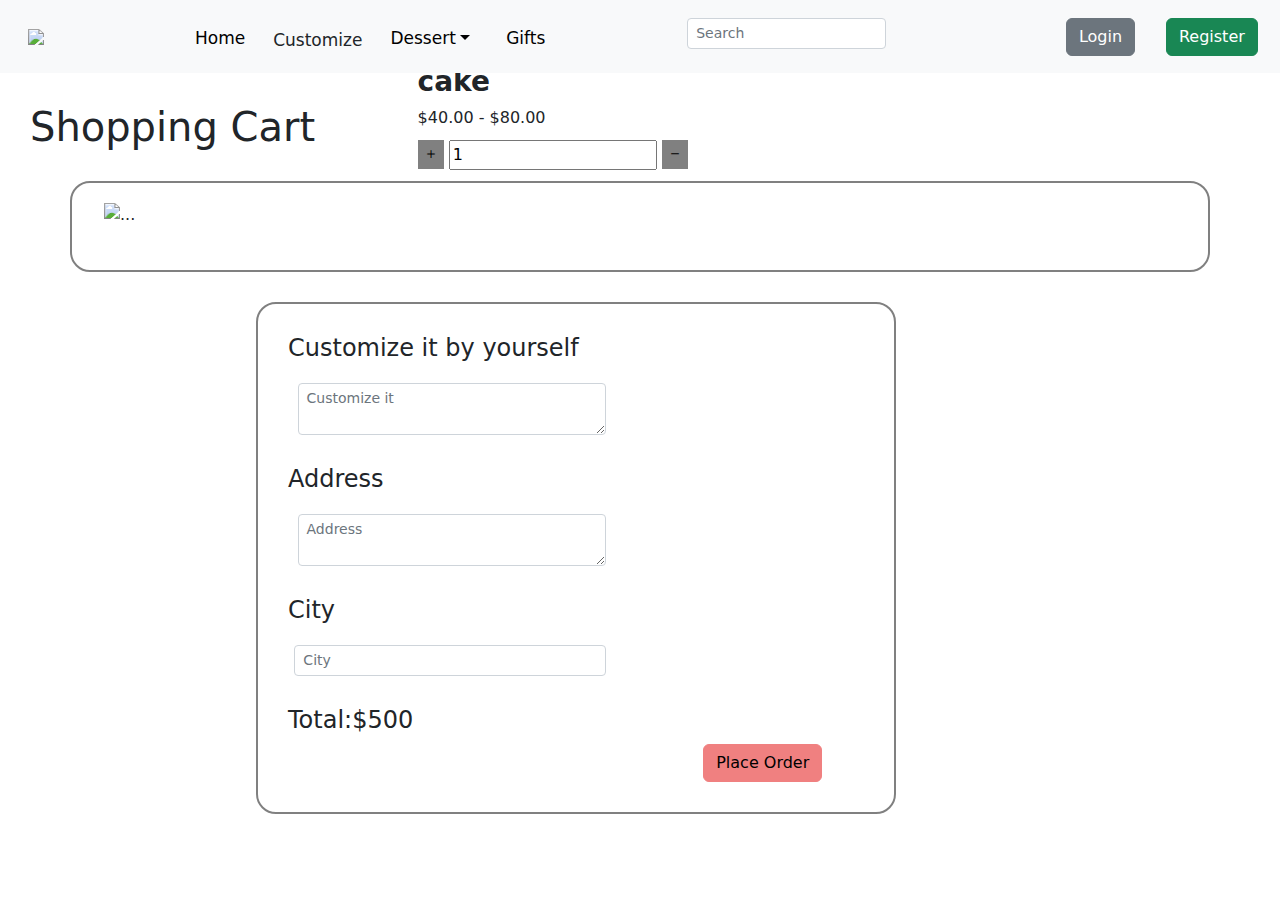
==== Buy.html @ d44f6569 "first commit" ====
<!DOCTYPE html>
<html lang="en">
<head>
    <!-- Include necessary head elements -->
    <link rel="icon" type="image/x-icon" href="assets/favicon.ico" />
    <!-- Bootstrap icons-->
    <link href="https://cdn.jsdelivr.net/npm/bootstrap-icons@1.5.0/font/bootstrap-icons.css" rel="stylesheet" />
    
    <!-- Core theme CSS (includes Bootstrap)-->
    <link href="css/styles.css" rel="stylesheet" />
</head>
<body>
    <!-- Your cart page content goes here -->
    <nav class="navbar navbar-expand-lg navbar-light bg-light">
        <div class="container px-4 px-lg-5">
            <img src="C:\Users\Dell\Downloads\Template\shop in style e-commerce\assets\download (16).jfif" id="logo" width="130px" heigth="150px">
            <button class="navbar-toggler" type="button" data-bs-toggle="collapse" data-bs-target="#navbarSupportedContent" aria-controls="navbarSupportedContent" aria-expanded="false" aria-label="Toggle navigation"><span class="navbar-toggler-icon"></span></button>
            <div class="collapse navbar-collapse" id="navbarSupportedContent">
                <ul class="navbar-nav me-auto mb-2 mb-lg-0 ms-lg-4">
                    <li class="nav-item"><a class="nav-link active" aria-current="page" href="#!" id="home">Home</a></li>
                    <li class="nav-item" id="order"><a class="nav-link"></a>Customize</li>
                    <li class="nav-item dropdown">
                        <a class="nav-link dropdown-toggle" id="navbarDropdown" href="#" role="button" data-bs-toggle="dropdown" aria-expanded="false" id="dropdown">Dessert</a>
                        <ul class="dropdown-menu" aria-labelledby="navbarDropdown">
                            <div class="container text-center">
                                <div class="row">
                                  <div class="col">
                                    <img class="card-img-top" src="C:\Users\Dell\Downloads\Template\shop in style e-commerce\assets\download (11).jfif" alt="..."  id="ringimg" >
                                    <h5 class="fw-bolder"id="cake">Cake</h5>
                                  </div>
                                  <div class="col">
                                    <img class="card-img-top" src="C:\Users\Dell\Downloads\Template\shop in style e-commerce\assets\Cake-mix-cookies-I-Heart-Naptime.jpg" alt="..." />
                                    <h5 class="fw-bolder">Cookies</h5>
                                  </div>
                                </div>
                              </div>  
                        </ul>
                    </li>
                    <li class="nav-item"><a class="nav-link"href="#!" id="Deal">Gifts</a></li>
                <div class="input-group input-group-sm mb-3">
                    <input type="text" class="form-control" aria-label="Sizing example input" aria-describedby="inputGroup-sizing-sm" placeholder="Search">
                  </div>
                    <div class="d-flex">
                        <button type="button" id="login" class="btn btn-secondary" data-bs-toggle="modal" data-bs-target="#loginModal">Login</button>
                        <button type="button" id="register"class="btn btn-success" data-bs-toggle="modal" data-bs-target="#registerModal" >Register</button>
                    </div>
                </div>
            </div>
        </ul>
    </nav>
    <h1 id="shop">Shopping Cart</h1>
      <div class="container-sm">
            <img class="card-img-top" id="img1" src="C:\Users\Dell\Downloads\Template\shop in style e-commerce\assets\download (11).jfif" alt="..." >
            <div class="name">
                <h3 class="fw-bolder">cake</h5>
                <div class="price">$40.00 - $80.00</div> 
                <i class="bi bi-plus" id="btnPlus"></i>
                <input type="number" value="1" id="quantity">
                <i class="bi bi-dash" id="btnMinus"></i>
            </div>
      </div>
    <div class="container-fluid1">
             <h4>Customize it by yourself</h4>
             <div class="input-group input-group-sm mb-3">
                <textarea class="form-control" id="text" placeholder="Customize it" id="floatingTextarea"></textarea>
              </div>
              <h4>Address</h4>
              <div class="input-group input-group-sm mb-3">
                <textarea class="form-control" id="text" placeholder="Address" id="floatingTextarea"></textarea>
              </div> 
              <h4>City</h4>
              <div class="input-group input-group-sm mb-3">
              <input type="text" class="form-control" aria-label="Sizing example input" aria-describedby="inputGroup-sizing-sm" placeholder="City">
              </div> 
              <h4>Total:<span>$500</span></h4>
              <button type="button" class="btn btn-warning" onclick="order()">Place Order</button>
             
      </div>
      <script>
        // Function to decrement the quantity
        document.getElementById("btnMinus").addEventListener('click', () => {
            let quantityInput = document.getElementById("quantity");
            let currentQuantity = parseInt(quantityInput.value);
            if (currentQuantity > 1) {
                quantityInput.value = currentQuantity - 1;
            }
        });

        // Function to increment the quantity
        document.getElementById("btnPlus").addEventListener('click', () => {
            let quantityInput = document.getElementById("quantity");
            let currentQuantity = parseInt(quantityInput.value);
            quantityInput.value = currentQuantity + 1;
        });

        // Function to handle order placement
        function order() {
            window.alert("Your order has been successfully placed!");
        }

        document.getElementById("Deal").addEventListener("click", function() {
                // Navigate to another page
                window.location.href = "gift.html";
        });
        document.getElementById("home").addEventListener("click", function() {
                // Navigate to another page
                window.location.href = "index.html";
        });
        document.getElementById("Buy").addEventListener("click", function() {
                // Navigate to another page
                window.location.href = "Buy.html";
        });
      </script>
    <script src="https://cdn.jsdelivr.net/npm/bootstrap@5.2.3/dist/js/bootstrap.bundle.min.js"></script>
        <script src="https://code.jquery.com/jquery-3.5.1.slim.min.js"></script>
        <script src="https://cdn.jsdelivr.net/npm/@popperjs/core@2.9.2/dist/umd/popper.min.js"></script>
        <script src="https://maxcdn.bootstrapcdn.com/bootstrap/4.5.2/js/bootstrap.min.js"></script>
</body>
</html>
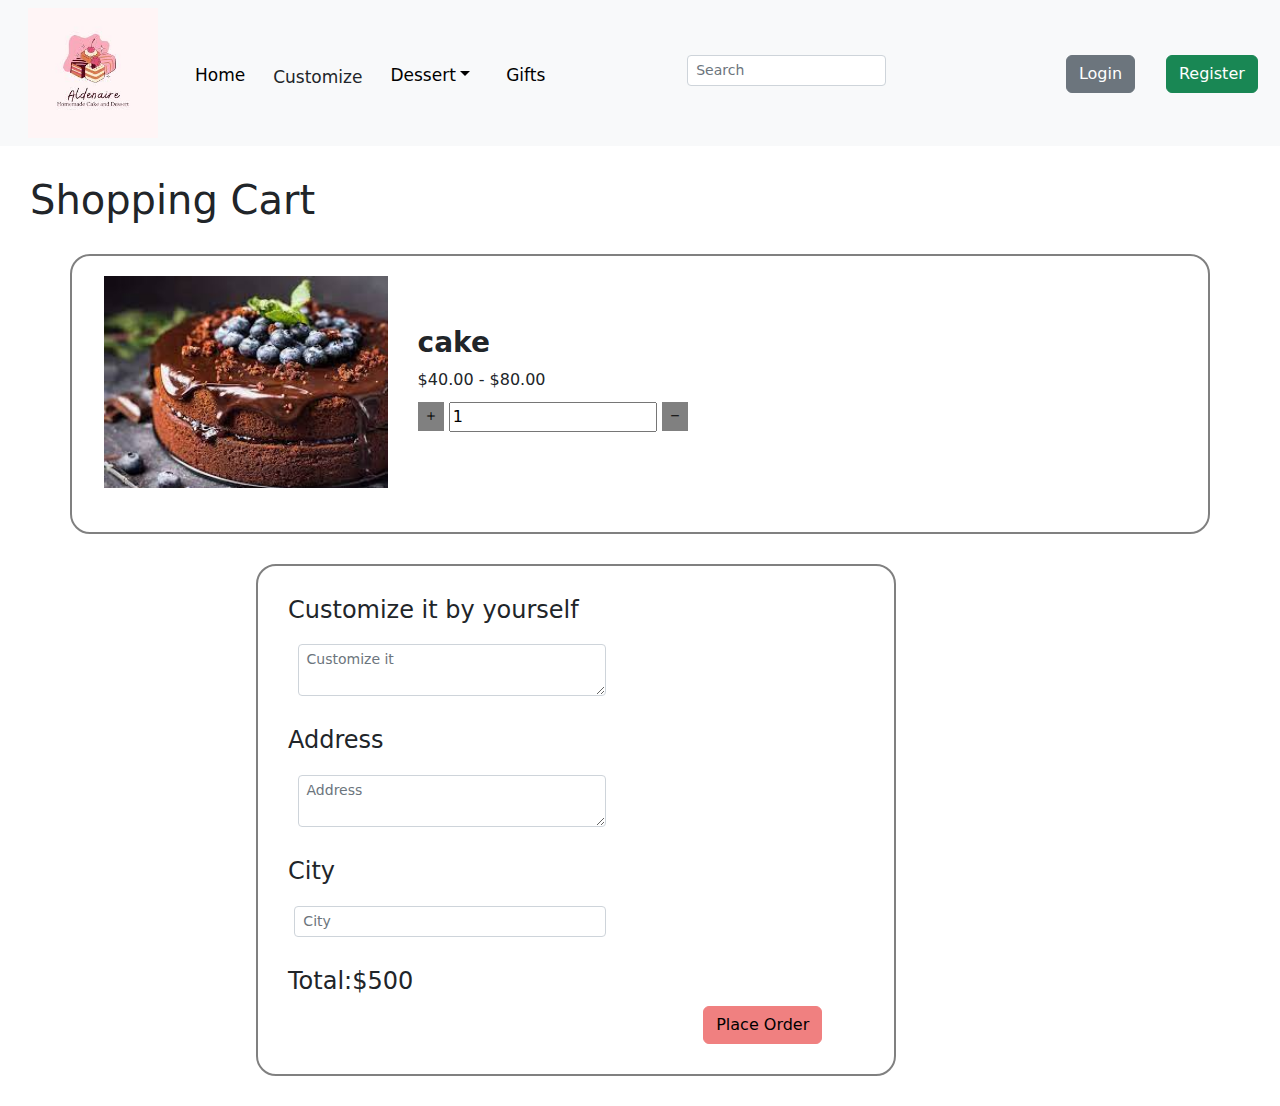
==== commit ee873748: "second" ====
--- a/Buy.html
+++ b/Buy.html
@@ -13,7 +13,7 @@
     <!-- Your cart page content goes here -->
     <nav class="navbar navbar-expand-lg navbar-light bg-light">
         <div class="container px-4 px-lg-5">
-            <img src="C:\Users\Dell\Downloads\Template\shop in style e-commerce\assets\download (16).jfif" id="logo" width="130px" heigth="150px">
+            <img src="assets\download (16).jfif" id="logo" width="130px" heigth="150px">
             <button class="navbar-toggler" type="button" data-bs-toggle="collapse" data-bs-target="#navbarSupportedContent" aria-controls="navbarSupportedContent" aria-expanded="false" aria-label="Toggle navigation"><span class="navbar-toggler-icon"></span></button>
             <div class="collapse navbar-collapse" id="navbarSupportedContent">
                 <ul class="navbar-nav me-auto mb-2 mb-lg-0 ms-lg-4">
@@ -25,11 +25,11 @@
                             <div class="container text-center">
                                 <div class="row">
                                   <div class="col">
-                                    <img class="card-img-top" src="C:\Users\Dell\Downloads\Template\shop in style e-commerce\assets\download (11).jfif" alt="..."  id="ringimg" >
+                                    <img class="card-img-top" src="assets\download (11).jfif" alt="..."  id="ringimg" >
                                     <h5 class="fw-bolder"id="cake">Cake</h5>
                                   </div>
                                   <div class="col">
-                                    <img class="card-img-top" src="C:\Users\Dell\Downloads\Template\shop in style e-commerce\assets\Cake-mix-cookies-I-Heart-Naptime.jpg" alt="..." />
+                                    <img class="card-img-top" src="assets\Cake-mix-cookies-I-Heart-Naptime.jpg" alt="..." />
                                     <h5 class="fw-bolder">Cookies</h5>
                                   </div>
                                 </div>
@@ -50,7 +50,7 @@
     </nav>
     <h1 id="shop">Shopping Cart</h1>
       <div class="container-sm">
-            <img class="card-img-top" id="img1" src="C:\Users\Dell\Downloads\Template\shop in style e-commerce\assets\download (11).jfif" alt="..." >
+            <img class="card-img-top" id="img1" src="assets\download (11).jfif" alt="..." >
             <div class="name">
                 <h3 class="fw-bolder">cake</h5>
                 <div class="price">$40.00 - $80.00</div> 
